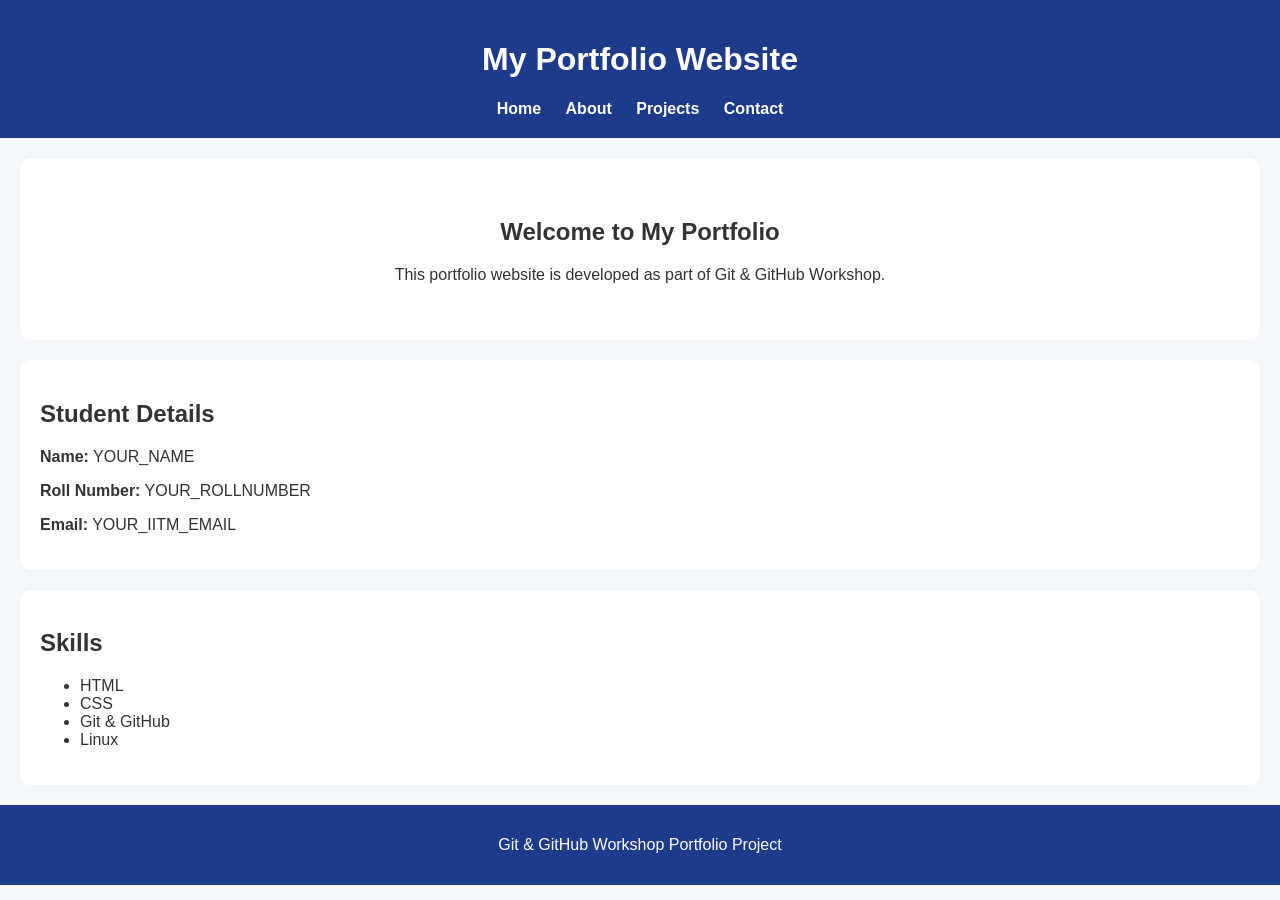
==== index.html @ 5cd7629d "Add homepage and styling" ====
<!DOCTYPE html>
<html lang="en">
<head>
<meta charset="UTF-8">
<meta name="viewport" content="width=device-width, initial-scale=1.0">
<title>Portfolio Home</title>
<link rel="stylesheet" href="style.css">
</head>
<body>
<header>
<h1>My Portfolio Website</h1>
<nav>
<a href="index.html">Home</a>
<a href="about.html">About</a>
<a href="projects.html">Projects</a>
<a href="contact.html">Contact</a>
</nav>
</header>
<section class="hero">
<h2>Welcome to My Portfolio</h2>
<p>
This portfolio website is developed as part of Git & GitHub Workshop.
</p>
</section>
<section class="student-details">
<h2>Student Details</h2>
<p><strong>Name:</strong> YOUR_NAME</p>
<p><strong>Roll Number:</strong> YOUR_ROLLNUMBER</p>
<p><strong>Email:</strong> YOUR_IITM_EMAIL</p>
</section>
<section>
<h2>Skills</h2>
<ul>
<li>HTML</li>
<li>CSS</li>
<li>Git & GitHub</li>
<li>Linux</li>
</ul>
</section>
<footer>
<p>Git & GitHub Workshop Portfolio Project</p>
</footer>
</body>
</html>
---- style.css ----
body {
margin: 0;
font-family: Arial, sans-serif;
background-color: #f4f6f9;
color: #333;
}
header {
background-color: #1e3a8a;
color: white;
padding: 20px;
text-align: center;
}
nav {
margin-top: 10px;
}
nav a {
color: white;
text-decoration: none;
margin: 10px;
font-weight: bold;
}
.hero {
text-align: center;
padding: 40px;
background-color: white;
margin: 20px;
border-radius: 10px;

}
.student-details {
background-color: white;
margin: 20px;
padding: 20px;
border-radius: 10px;
}
section {
background-color: white;
margin: 20px;
padding: 20px;
border-radius: 10px;
}
footer {
background-color: #1e3a8a;
color: white;
text-align: center;
padding: 15px;
margin-top: 20px;
}
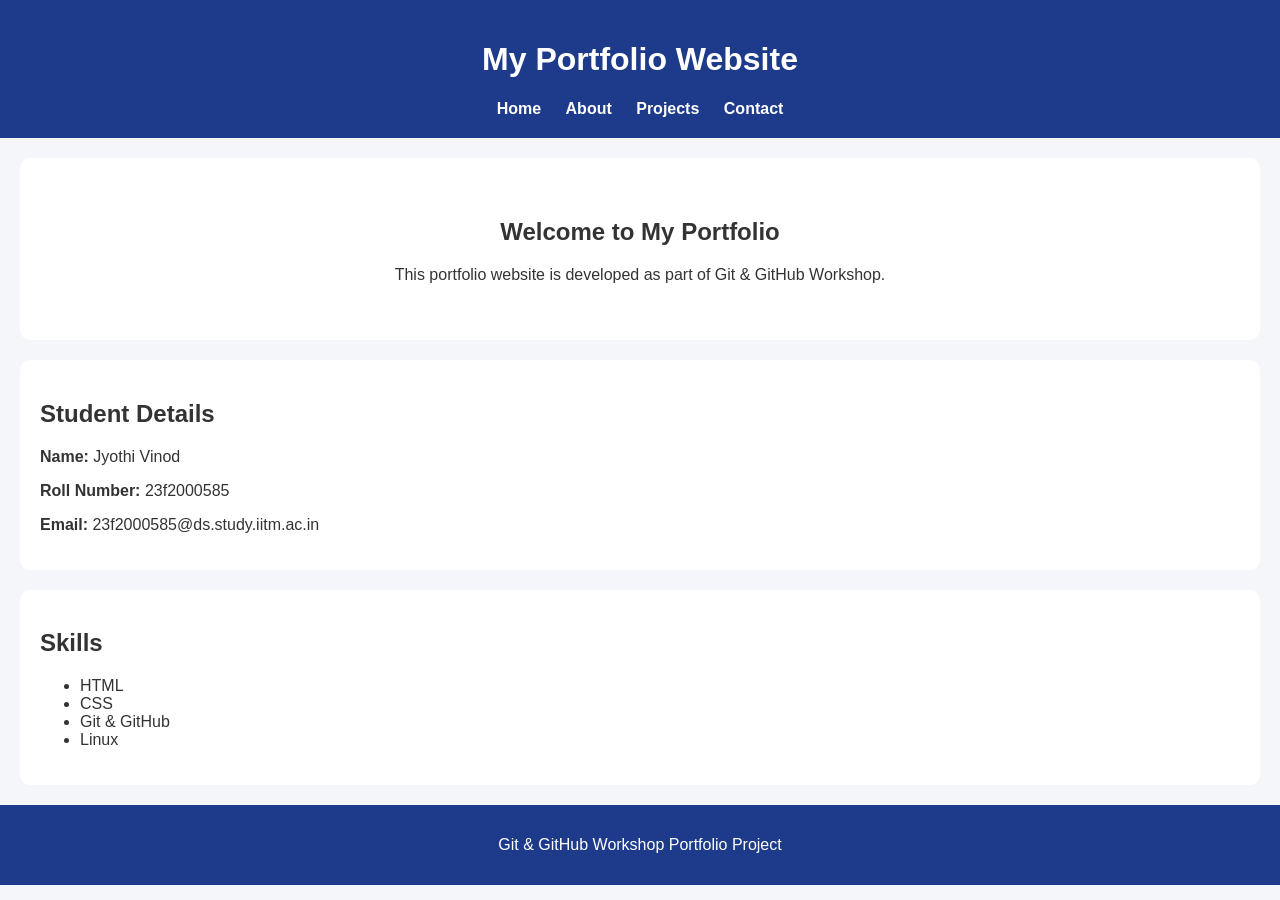
==== commit 84af2102: "Home page updated" ====
--- a/index.html
+++ b/index.html
@@ -24,9 +24,9 @@
 </section>
 <section class="student-details">
 <h2>Student Details</h2>
-<p><strong>Name:</strong> YOUR_NAME</p>
-<p><strong>Roll Number:</strong> YOUR_ROLLNUMBER</p>
-<p><strong>Email:</strong> YOUR_IITM_EMAIL</p>
+<p><strong>Name:</strong> Jyothi Vinod</p>
+<p><strong>Roll Number:</strong> 23f2000585</p>
+<p><strong>Email:</strong> 23f2000585@ds.study.iitm.ac.in</p>
 </section>
 <section>
 <h2>Skills</h2>
